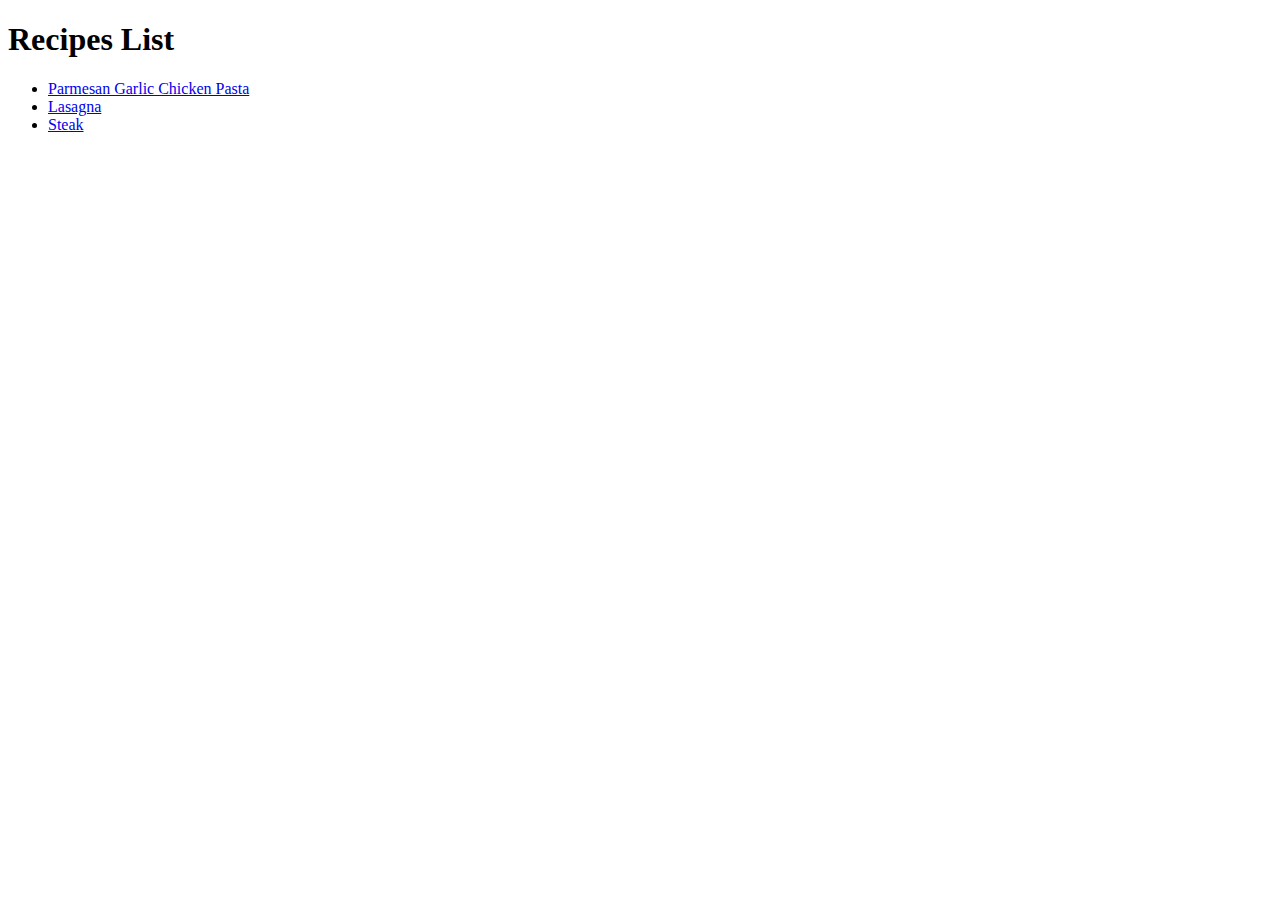
==== index.html @ 1132804f "Add 3 recipes and images" ====
<!DOCTYPE html>
<html lang="en">
<head>
    <meta charset="UTF-8">
    <meta name="viewport" content="width=device-width, initial-scale=1.0">
    <title>Document</title>
</head>
<body>
    <h1>Recipes List</h1>
    <ul>
        <li><a href="./recipe-pages/chicken-parm.html">Parmesan Garlic Chicken Pasta</a></li>
        <li><a href="./recipe-pages/lasagna.html">Lasagna</a></li>
        <li><a href="./recipe-pages/steak.html">Steak</a></li>
    </ul>
</body>
</html>
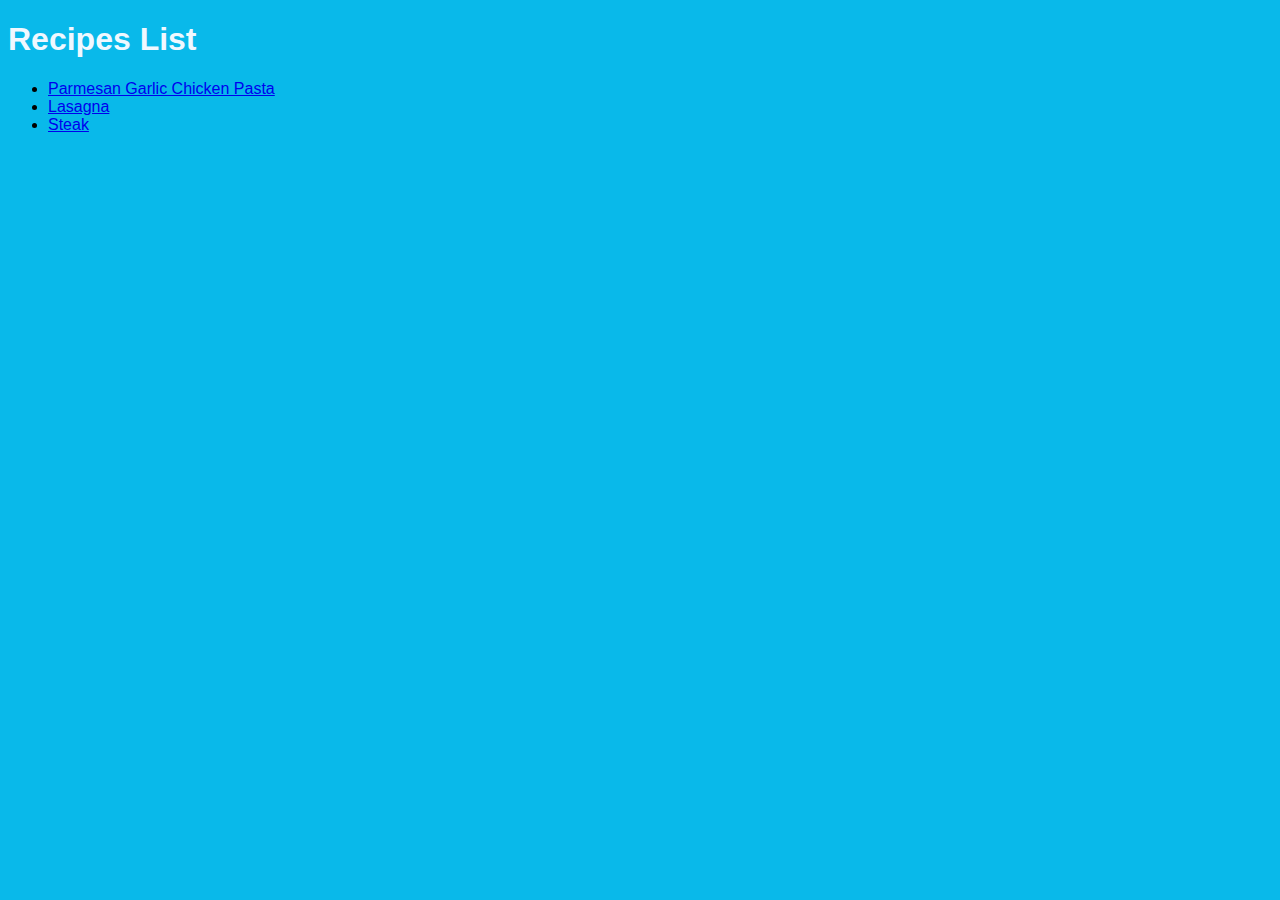
==== commit 780e51b0: "Apply styling to pages" ====
--- a/index.html
+++ b/index.html
@@ -4,6 +4,7 @@
     <meta charset="UTF-8">
     <meta name="viewport" content="width=device-width, initial-scale=1.0">
     <title>Document</title>
+    <link rel="stylesheet" href="style.css">
 </head>
 <body>
     <h1>Recipes List</h1>
--- a/style.css
+++ b/style.css
@@ -0,0 +1,25 @@
+body {
+    background-color: rgb(9, 185, 234);
+    font-family: 'Gill Sans', 'Gill Sans MT', Calibri, 'Trebuchet MS', sans-serif;
+}
+
+.ingredients {
+    color: rgb(88, 178, 88);
+    font-weight: 600;
+}
+
+.steps {
+    color: blueviolet;
+    font-weight: 700;
+}
+
+h1 {
+    color: aliceblue;
+    font-weight: bolder;
+    font-family: Arial, Helvetica, sans-serif;
+}
+
+img {
+    width: 500px;
+    height: auto;
+}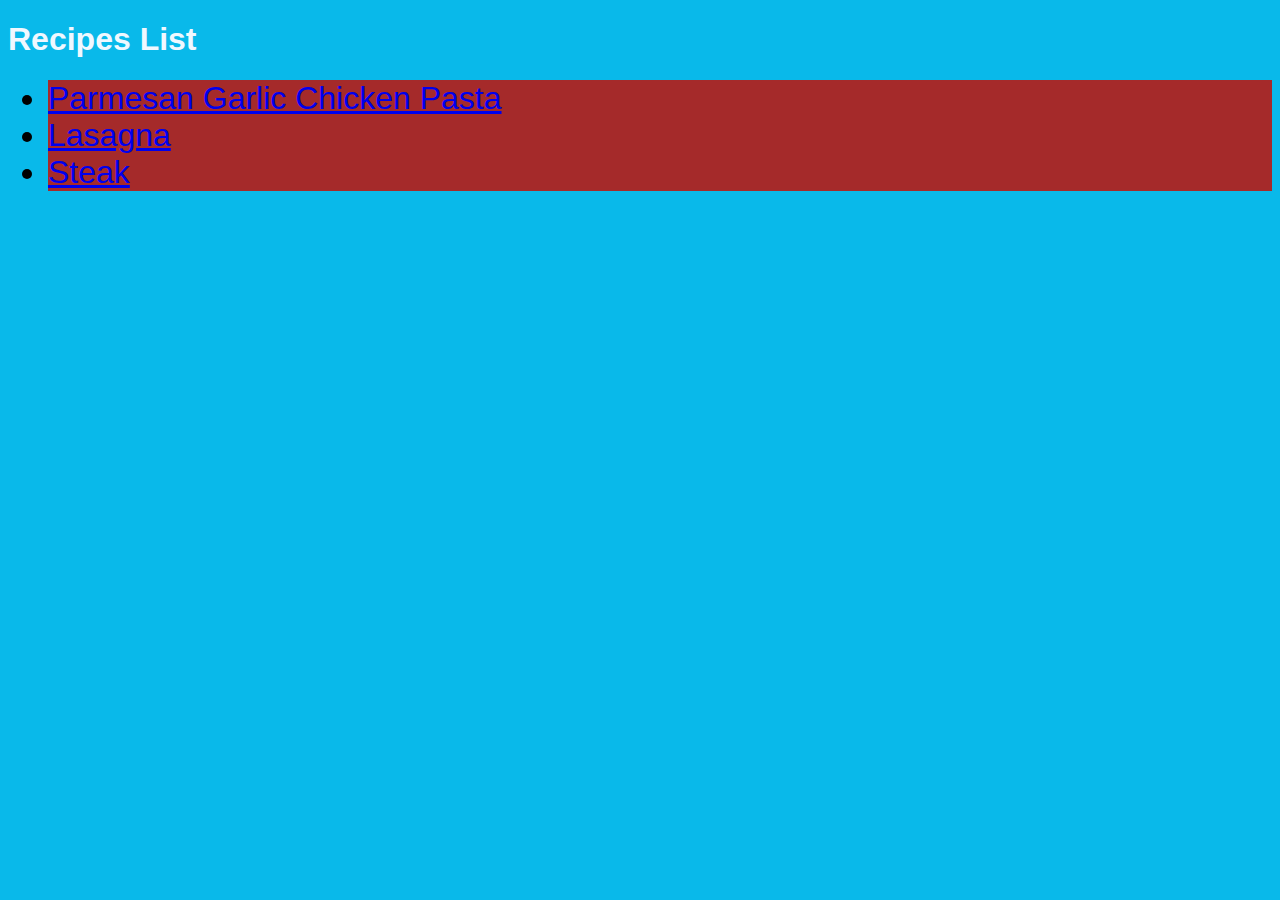
==== commit 590f8303: "Add styles to experiment with class descendants and child selectors" ====
--- a/index.html
+++ b/index.html
@@ -3,15 +3,15 @@
 <head>
     <meta charset="UTF-8">
     <meta name="viewport" content="width=device-width, initial-scale=1.0">
-    <title>Document</title>
+    <title>Recipes</title>
     <link rel="stylesheet" href="style.css">
 </head>
 <body>
     <h1>Recipes List</h1>
-    <ul>
-        <li><a href="./recipe-pages/chicken-parm.html">Parmesan Garlic Chicken Pasta</a></li>
-        <li><a href="./recipe-pages/lasagna.html">Lasagna</a></li>
-        <li><a href="./recipe-pages/steak.html">Steak</a></li>
+    <ul class="list">
+        <li class="item"><a href="./recipe-pages/chicken-parm.html">Parmesan Garlic Chicken Pasta</a></li>
+        <li class="item"><a href="./recipe-pages/lasagna.html">Lasagna</a></li>
+        <li class="item"><a href="./recipe-pages/steak.html">Steak</a></li>
     </ul>
 </body>
 </html>--- a/style.css
+++ b/style.css
@@ -22,4 +22,20 @@
 img {
     width: 500px;
     height: auto;
+}
+
+ul li{
+    font-size: 32px;
+}
+
+ol li{
+    font-size: 12px;
+}
+
+.list .item {
+    background-color: brown;
+}
+
+.item {
+    background-color: chartreuse;
 }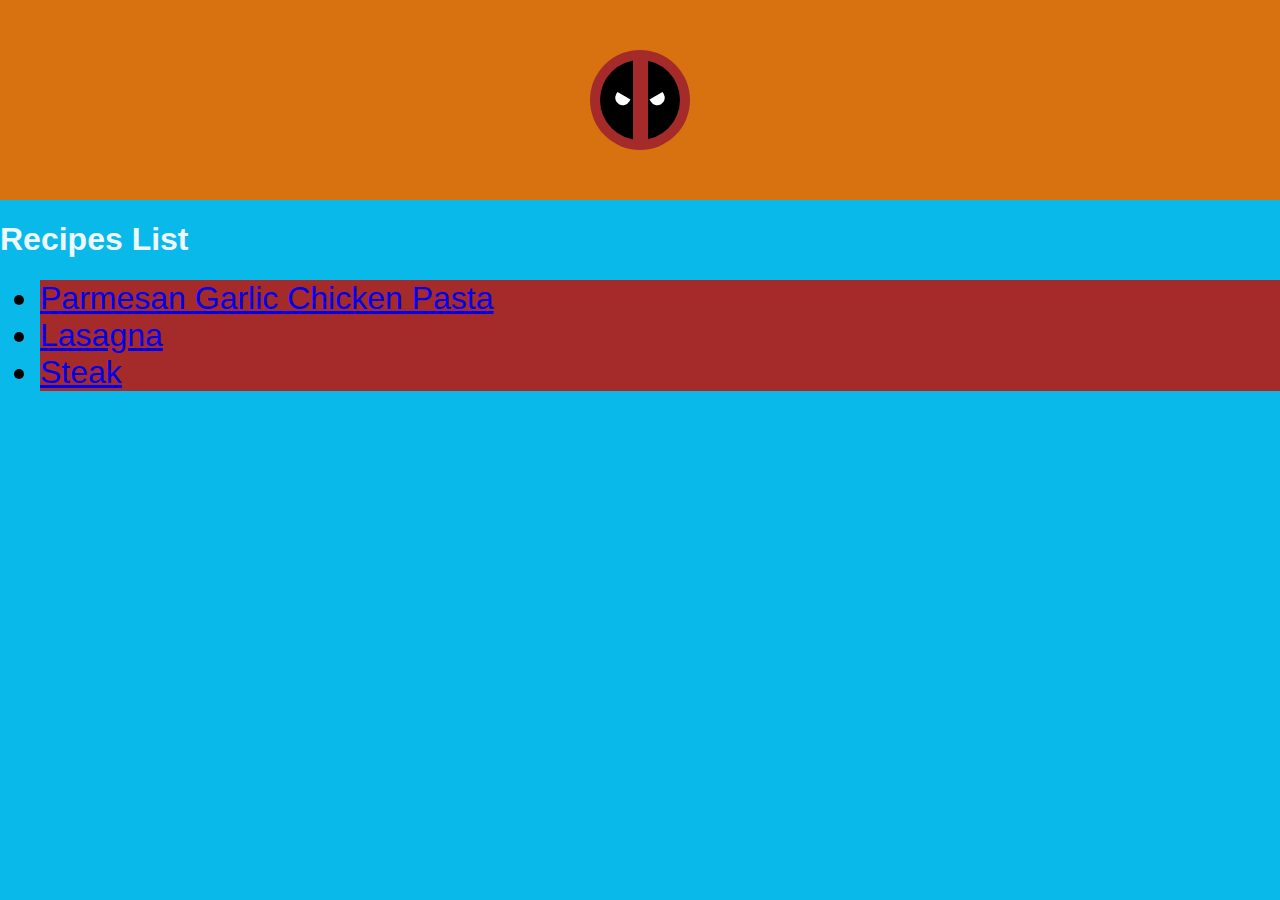
==== commit 83a50986: "Remove outlines and add deadpool challenge face to top of page" ====
--- a/index.html
+++ b/index.html
@@ -7,6 +7,16 @@
     <link rel="stylesheet" href="style.css">
 </head>
 <body>
+    <div class="deadpool">
+        <div class="head-wrapper">
+            <div class="black-circle">
+                <div class="left-eye"></div>
+                <div class="right-eye"></div>
+                <div class="red-bar">
+                </div>
+            </div>
+        </div>
+    </div>
     <h1>Recipes List</h1>
     <ul class="list">
         <li class="item"><a href="./recipe-pages/chicken-parm.html">Parmesan Garlic Chicken Pasta</a></li>
--- a/style.css
+++ b/style.css
@@ -1,6 +1,8 @@
+
 body {
     background-color: rgb(9, 185, 234);
     font-family: 'Gill Sans', 'Gill Sans MT', Calibri, 'Trebuchet MS', sans-serif;
+    margin: 0px;
 }
 
 .ingredients {
@@ -36,6 +38,72 @@
     background-color: brown;
 }
 
+.list.item {
+    background-color: black;
+    color: chartreuse;
+}
+
 .item {
     background-color: chartreuse;
+}
+.deadpool {
+    padding: 50px;
+    justify-content: center;
+    text-align: center;
+    background-color: rgb(216, 113, 16);
+    justify-content: center;
+    align-items: center;
+    display: flex;
+}
+
+.head-wrapper {
+    background-color: brown;
+    height: 100px;
+    width: 100px;
+    border-radius: 100%;
+    justify-content: center;
+    align-items: center;
+    display: flex;
+}
+
+.black-circle {
+    background-color: black;
+    height: 80px;
+    width: 80px;
+    border: 100%;
+    border-radius: 100%;
+    justify-content: center;
+    align-items: center;
+    display: flex;
+}
+
+.red-bar {
+    background-color: brown;
+    width: 15px;
+    height: 85px;
+    justify-content: center;
+    align-items: center;
+    display: flex;
+}
+
+.left-eye {
+    position: absolute;
+    background-color: white;
+    height: 10px;
+    width: 15px;
+    left: 48%;
+    border-bottom-left-radius: 20px;
+    border-bottom-right-radius: 20px;
+    rotate: 30deg;
+}
+
+.right-eye {
+    position: absolute;
+    background-color: white;
+    height: 10px;
+    width: 15px;
+    right: 48%;
+    border-bottom-left-radius: 20px;
+    border-bottom-right-radius: 20px;
+    rotate: -30deg;
 }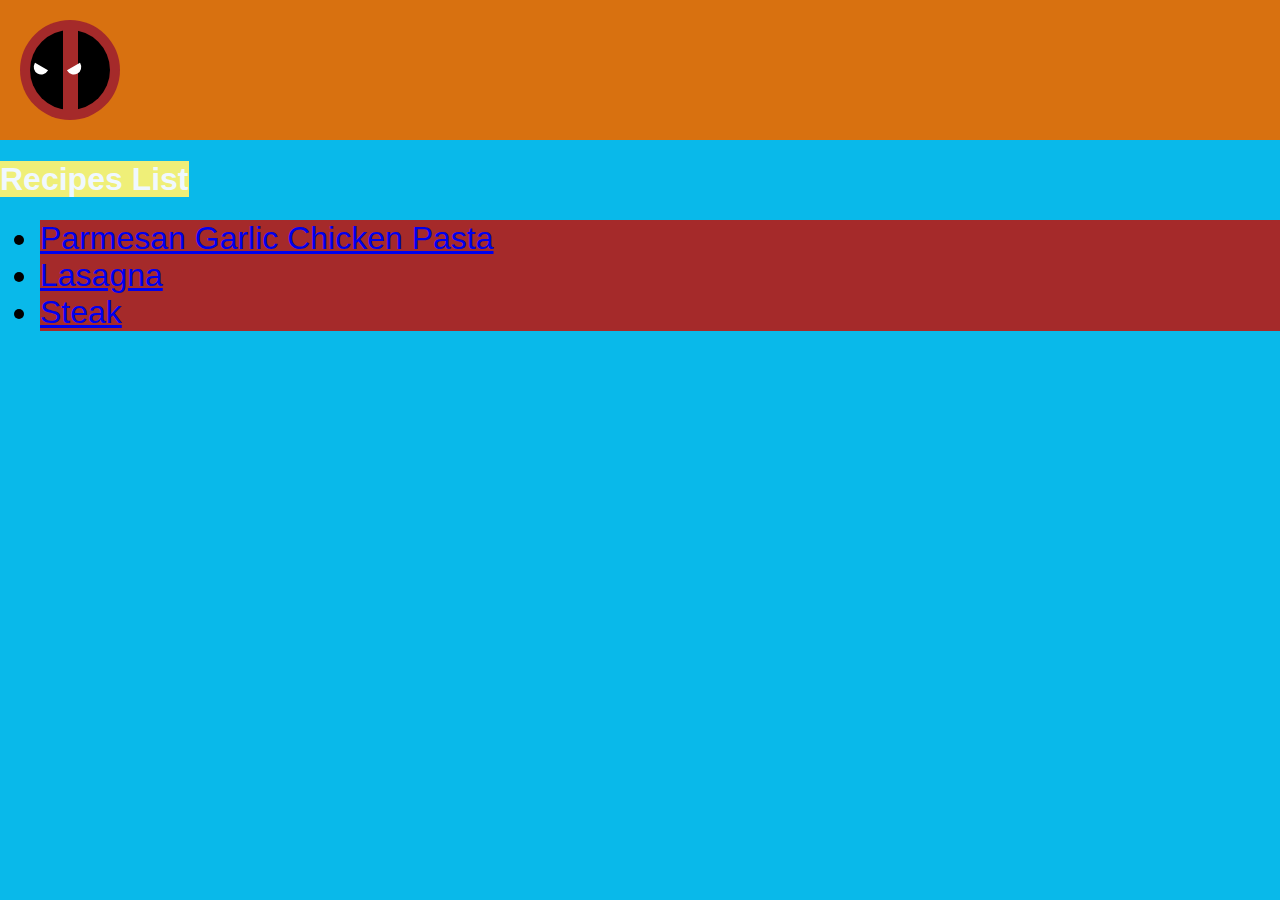
==== commit 09560b17: "Add styles to explore block and inline elements" ====
--- a/index.html
+++ b/index.html
@@ -17,7 +17,7 @@
             </div>
         </div>
     </div>
-    <h1>Recipes List</h1>
+    <h1><span class="hightlight">Recipes List</span></h1>
     <ul class="list">
         <li class="item"><a href="./recipe-pages/chicken-parm.html">Parmesan Garlic Chicken Pasta</a></li>
         <li class="item"><a href="./recipe-pages/lasagna.html">Lasagna</a></li>
--- a/style.css
+++ b/style.css
@@ -8,6 +8,10 @@
 .ingredients {
     color: rgb(88, 178, 88);
     font-weight: 600;
+}
+
+.hightlight {
+    background-color: rgb(239, 239, 120);
 }
 
 .steps {
@@ -47,12 +51,8 @@
     background-color: chartreuse;
 }
 .deadpool {
-    padding: 50px;
-    justify-content: center;
-    text-align: center;
+    padding: 20px;
     background-color: rgb(216, 113, 16);
-    justify-content: center;
-    align-items: center;
     display: flex;
 }
 
@@ -89,9 +89,9 @@
 .left-eye {
     position: absolute;
     background-color: white;
-    height: 10px;
+    height: 8px;
     width: 15px;
-    left: 48%;
+    left: 2.5%;
     border-bottom-left-radius: 20px;
     border-bottom-right-radius: 20px;
     rotate: 30deg;
@@ -100,9 +100,9 @@
 .right-eye {
     position: absolute;
     background-color: white;
-    height: 10px;
+    height: 8px;
     width: 15px;
-    right: 48%;
+    right: 93.5%;
     border-bottom-left-radius: 20px;
     border-bottom-right-radius: 20px;
     rotate: -30deg;
